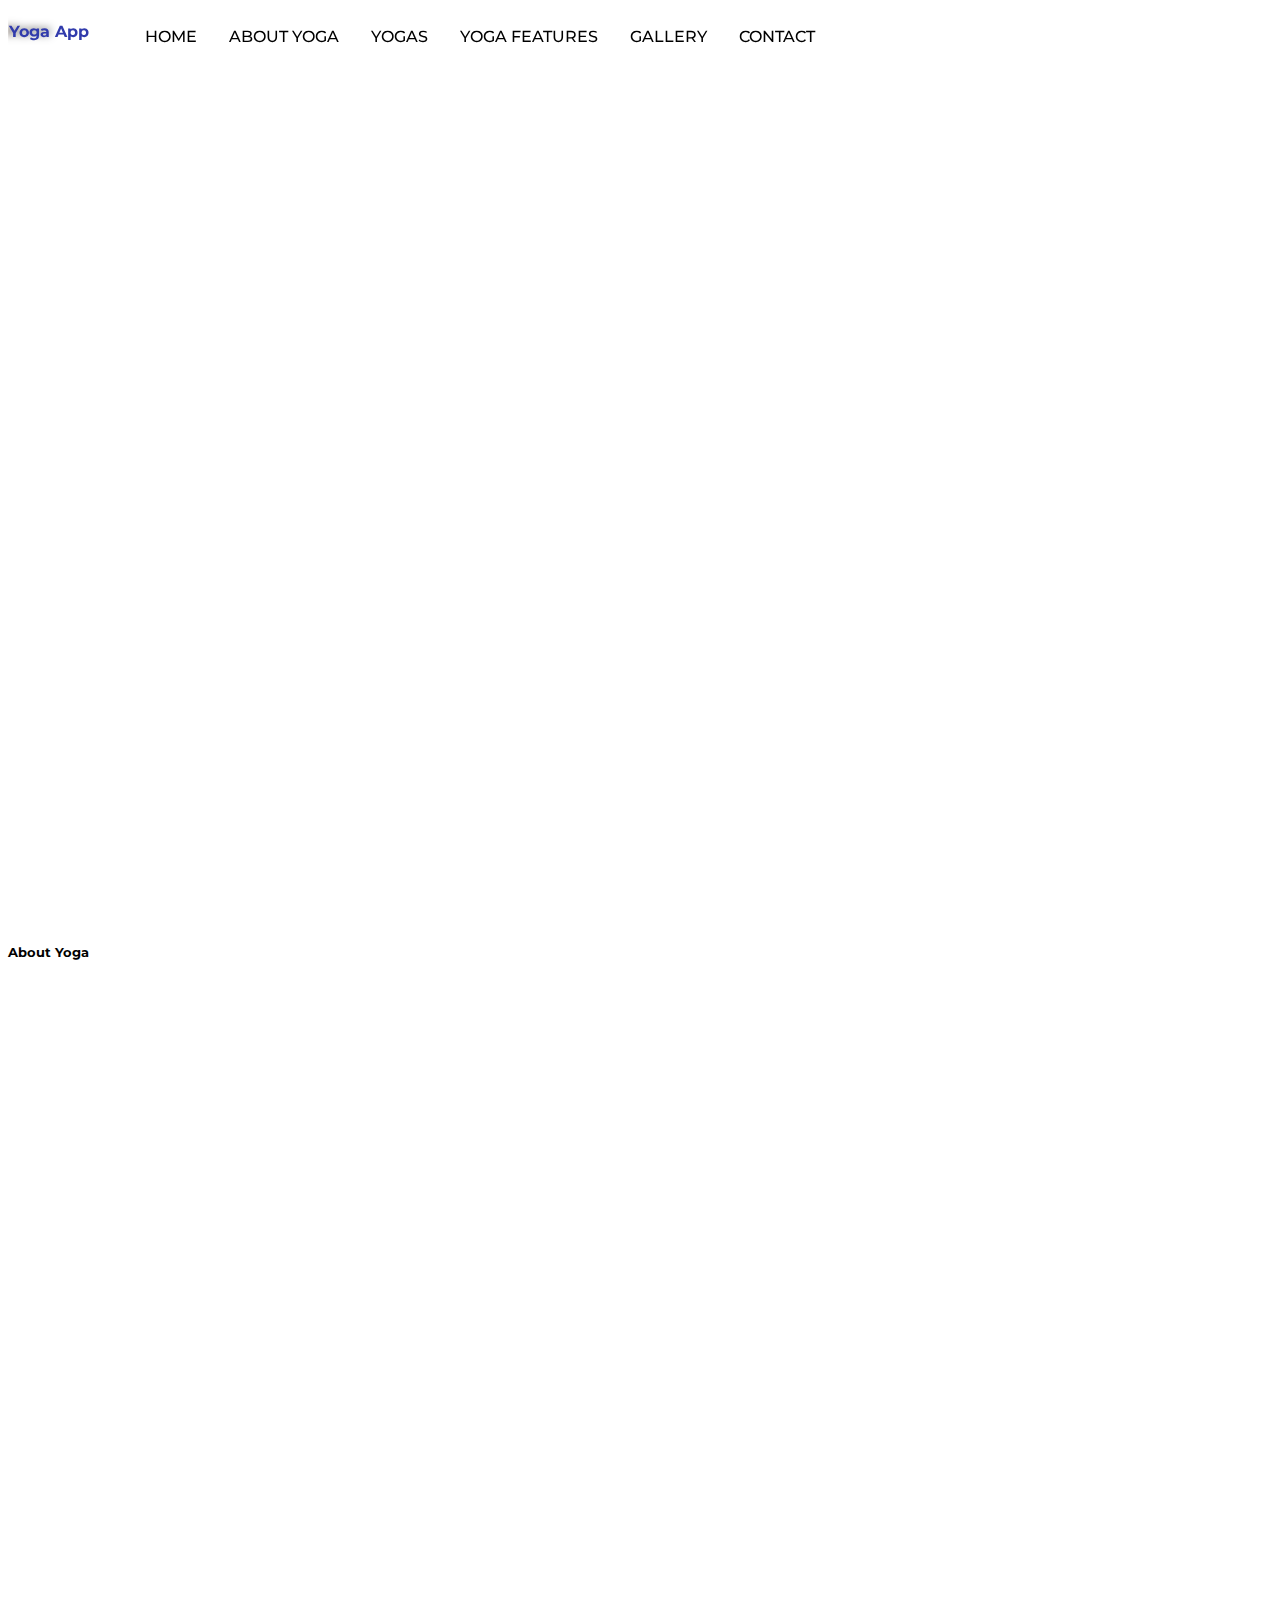
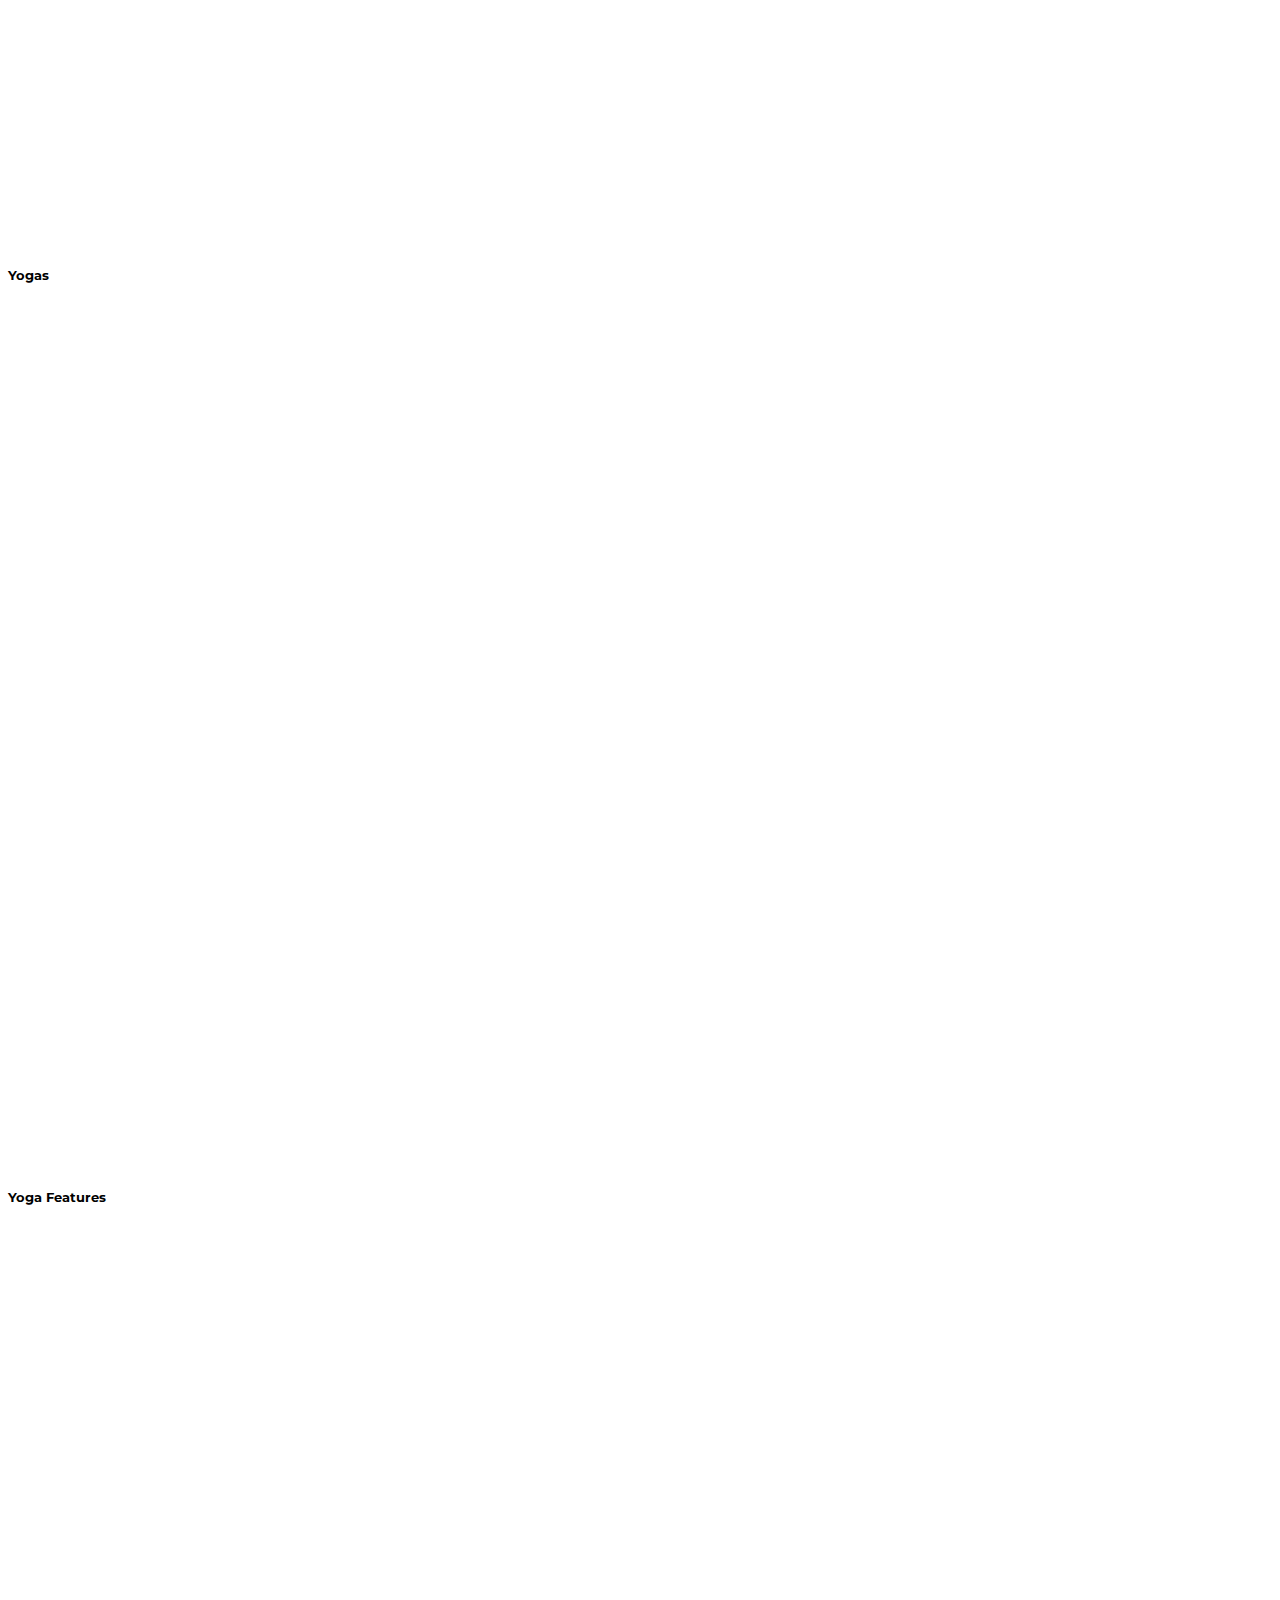
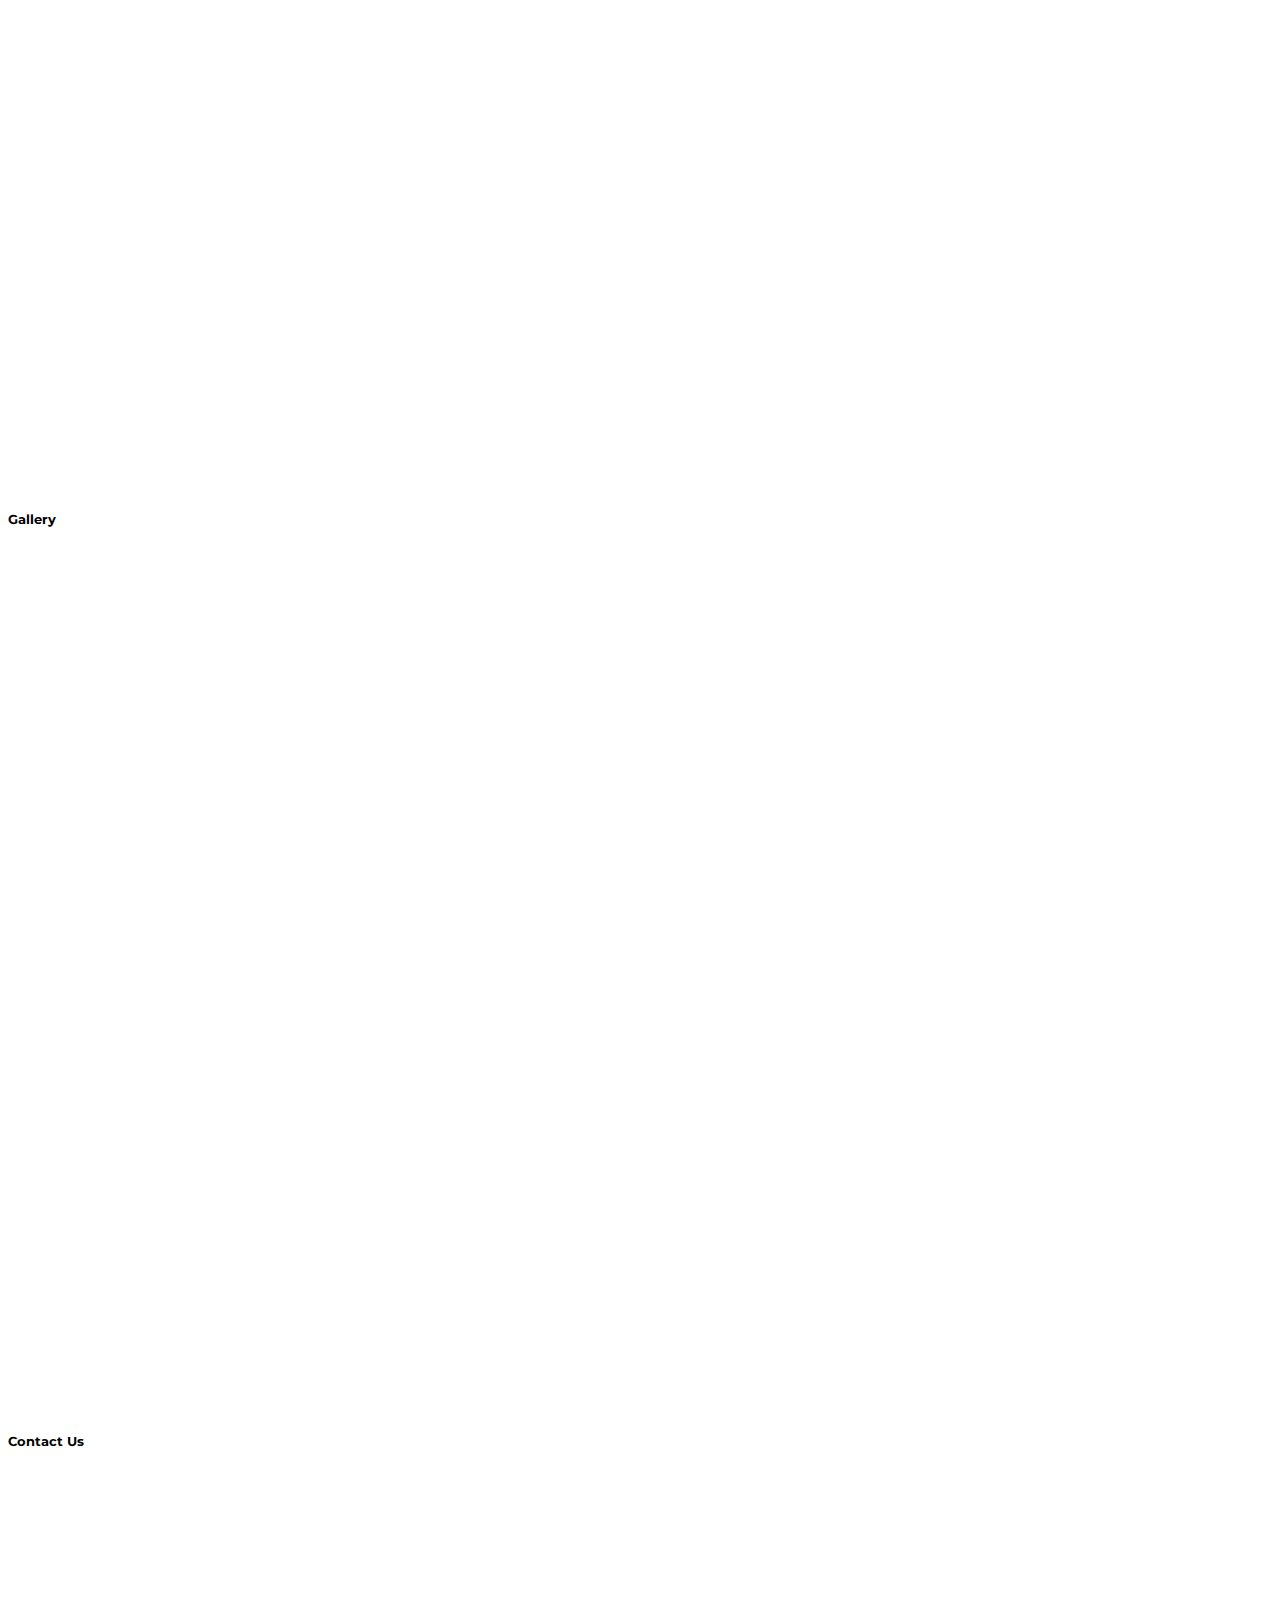
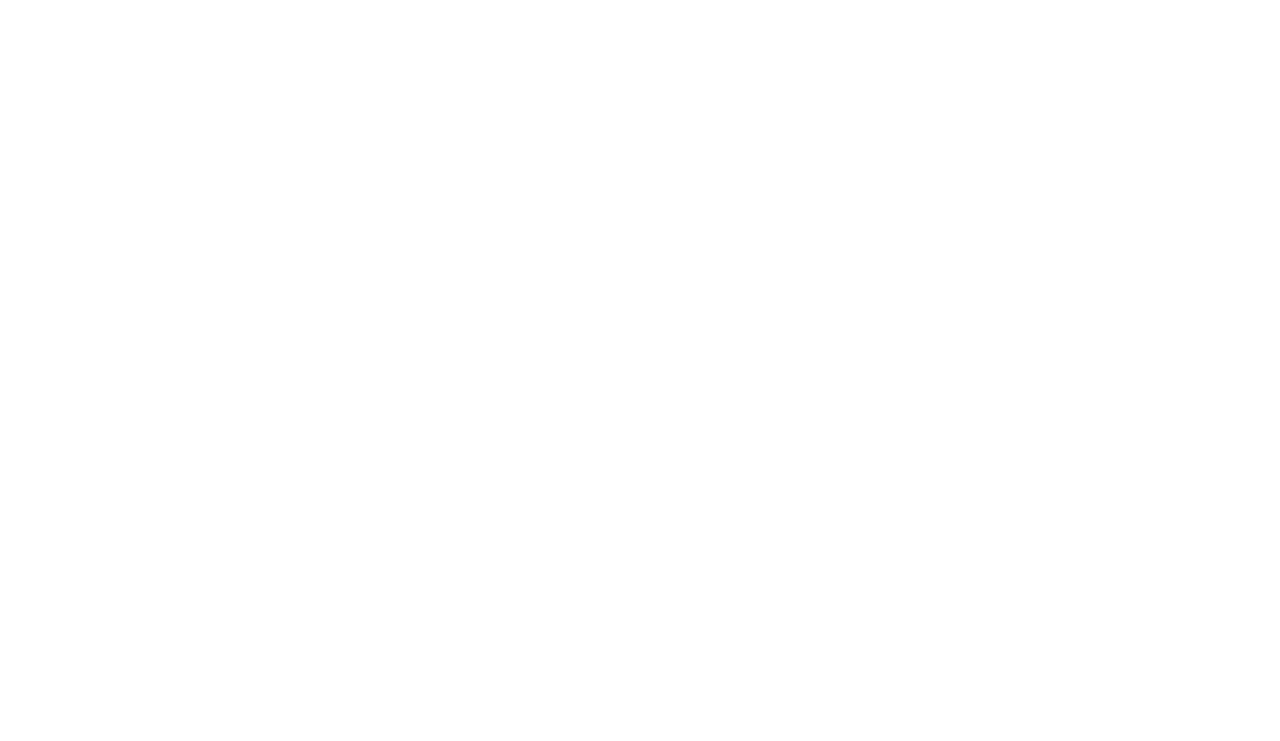
==== index.html @ 09605a4a "Merge pull request #1 from MisraSwarup45/main" ====
<!DOCTYPE html>
<html lang="en">

<head>
    <meta charset="UTF-8">
    <meta http-equiv="X-UA-Compatible" content="IE=edge">
    <meta name="viewport" content="width=device-width, initial-scale=1.0">
    <link rel="preconnect" href="https://fonts.googleapis.com">
    <link rel="preconnect" href="https://fonts.gstatic.com" crossorigin>
    <link href="https://fonts.googleapis.com/css2?family=Merriweather&family=Montserrat&family=Sacramento&display=swap"
        rel="stylesheet">
    <link rel="stylesheet" href="./styles.css">
    <title>Yoga App</title>
</head>

<body>
    <!-- Navbar Section Swarup -->

    <header class="header" id="header">
        <nav class="nav_container">
            <a href="/" class="nav__logo"><strong>Yoga App</strong></a>
            <div class="nav__menu" id="nav-menu">
                <ul class="nav__list grid">
                    <li class="nav__item">
                        <div></div>
                        <a href="#home" class="nav__link active-link">
                            Home
                        </a>
                    </li>
                    <li class="nav__item">
                        <div></div>
                        <a href="#about" class="nav__link">
                            About Yoga
                        </a>
                    </li>
                    <li class="nav__item">
                        <div></div>
                        <a href="#yogas" class="nav__link">
                            Yogas
                        </a>
                    </li>
                    <li class="nav__item">
                        <div></div>
                        <a href="#features" class="nav__link">
                            Yoga Features
                        </a>
                    </li>
                    <li class="nav__item">
                        <div></div>
                        <a href="#gallery" class="nav__link">
                            Gallery
                        </a>
                    </li>
                    <li class="nav__item">
                        <div></div>
                        <a href="#contact" class="nav__link">
                            Contact
                        </a>
                    </li>
                </ul>
            </div>
        </nav>
    </header>

    <!-- Home Section Haripriya  -->

    <section style="height: 900px;" id="home">
        <h5>Home</h5>
    </section>

    <!-- About Yoga Section Haripriya -->

    <section style="height: 900px;" id="about">
        <h5>About Yoga</h5>
    </section>

    <!-- Yogas Section Satyam -->

    <section style="height: 900px;" id="yogas">
        <h5>Yogas</h5>
    </section>

    <!-- Yoga Features Shivangi-->

    <section style="height: 900px;" id="features">
        <h5>Yoga Features</h5>
    </section>

    <!-- Gallery Section Shivangi  -->

    <section style="height: 900px;" id="gallery">
        <h5>Gallery</h5>
    </section>

    <!-- Contact Us Section Swarup  -->

    <section style="height: 900px;" id="contact">
        <h5>Contact Us</h5>
    </section>

</body>

</html>
---- styles.css ----
:root {
    --primary-color: #313bac;
}

body {
    font-family: 'Montserrat', sans-serif;
}

html {
    scroll-behavior: smooth;
}

ul {
    list-style: none;
}

.nav_container {
    width: 100%;
    display: flex;
    /* justify-content: space-between; */
    align-items: center;
    /* padding: 1rem 2rem; */
    background: rgba(255, 255, 255, 0.25);
    backdrop-filter: blur(4px);
    -webkit-backdrop-filter: blur(4px);
    border: 1px solid rgba(255, 255, 255, 0.18);
    position: fixed;
    top: 0;
    z-index: 2;
}

.nav_container a {
    text-decoration: none;
}

.nav__logo {
    display: flex;
    justify-content: flex-start;
    align-items: center;
    color: #313bac;
}

.nav__list {
    flex: 1;
    display: flex;
    justify-content: center;
    align-items: center;
    list-style: none;

}

.nav__list li {
    margin: 0 1rem;
    cursor: pointer;
    flex-direction: column;
}

.nav__list li div {
    width: 5px;
    height: 5px;
    background: transparent;
    border-radius: 50%;
    margin-bottom: 5px;
}

.nav__list li a {
    color: black;
    text-decoration: none;
    flex-direction: column;

    text-transform: uppercase;
    font-weight: 500;

    transition: all 0.3s ease-in-out;
}

.nav__list li a:hover {
    color: var(--primary-color);
}
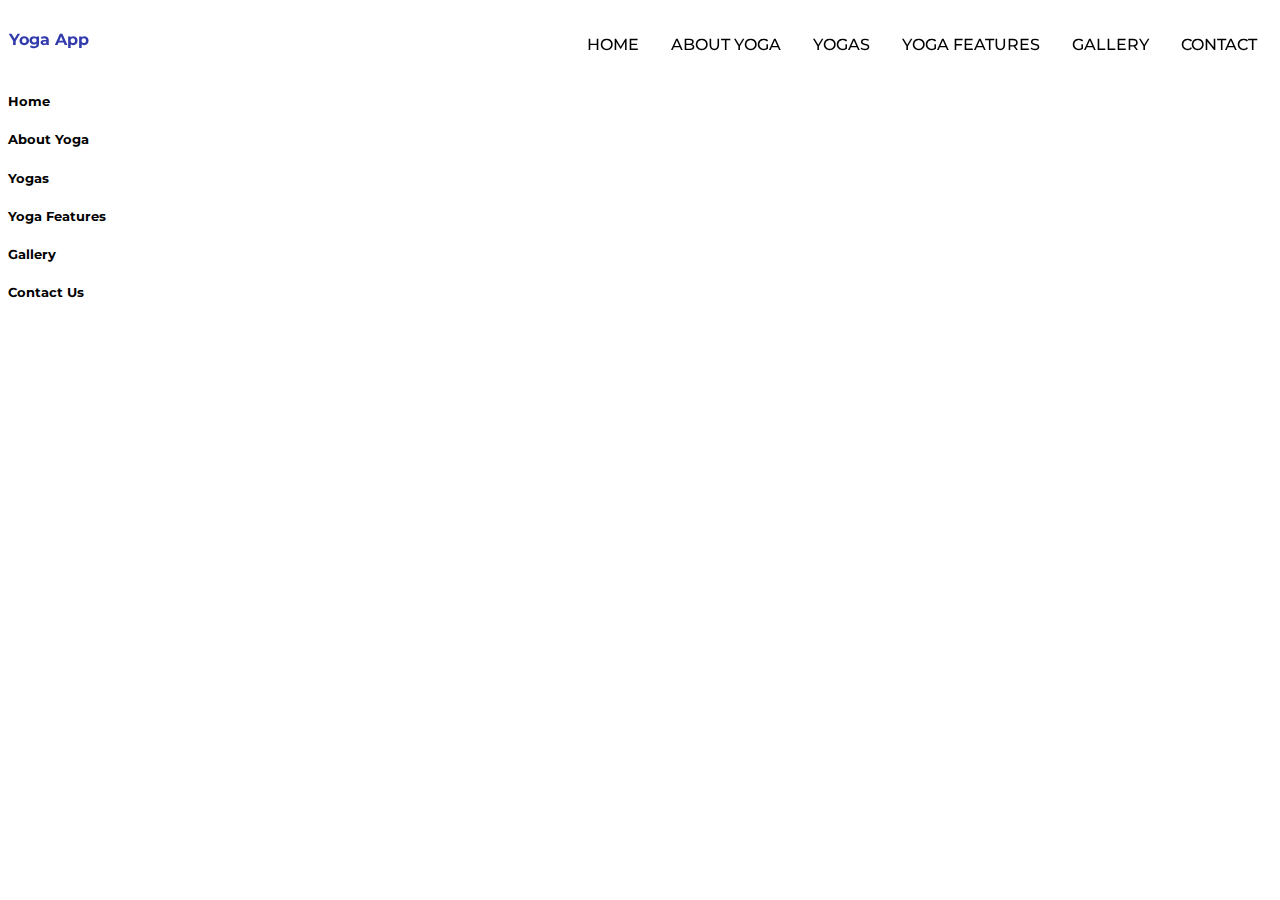
==== commit 063a035a: "Merge pull request #2 from MisraSwarup45/main" ====
--- a/index.html
+++ b/index.html
@@ -64,37 +64,37 @@
 
     <!-- Home Section Haripriya  -->
 
-    <section style="height: 900px;" id="home">
+    <section id="home">
         <h5>Home</h5>
     </section>
 
     <!-- About Yoga Section Haripriya -->
 
-    <section style="height: 900px;" id="about">
+    <section id="about">
         <h5>About Yoga</h5>
     </section>
 
     <!-- Yogas Section Satyam -->
 
-    <section style="height: 900px;" id="yogas">
+    <section id="yogas">
         <h5>Yogas</h5>
     </section>
 
     <!-- Yoga Features Shivangi-->
 
-    <section style="height: 900px;" id="features">
+    <section id="features">
         <h5>Yoga Features</h5>
     </section>
 
     <!-- Gallery Section Shivangi  -->
 
-    <section style="height: 900px;" id="gallery">
+    <section id="gallery">
         <h5>Gallery</h5>
     </section>
 
     <!-- Contact Us Section Swarup  -->
 
-    <section style="height: 900px;" id="contact">
+    <section id="contact">
         <h5>Contact Us</h5>
     </section>
 
--- a/styles.css
+++ b/styles.css
@@ -17,14 +17,14 @@
 .nav_container {
     width: 100%;
     display: flex;
-    /* justify-content: space-between; */
+    justify-content: space-between;
     align-items: center;
     /* padding: 1rem 2rem; */
     background: rgba(255, 255, 255, 0.25);
     backdrop-filter: blur(4px);
     -webkit-backdrop-filter: blur(4px);
     border: 1px solid rgba(255, 255, 255, 0.18);
-    position: fixed;
+    /* position: fixed; */
     top: 0;
     z-index: 2;
 }
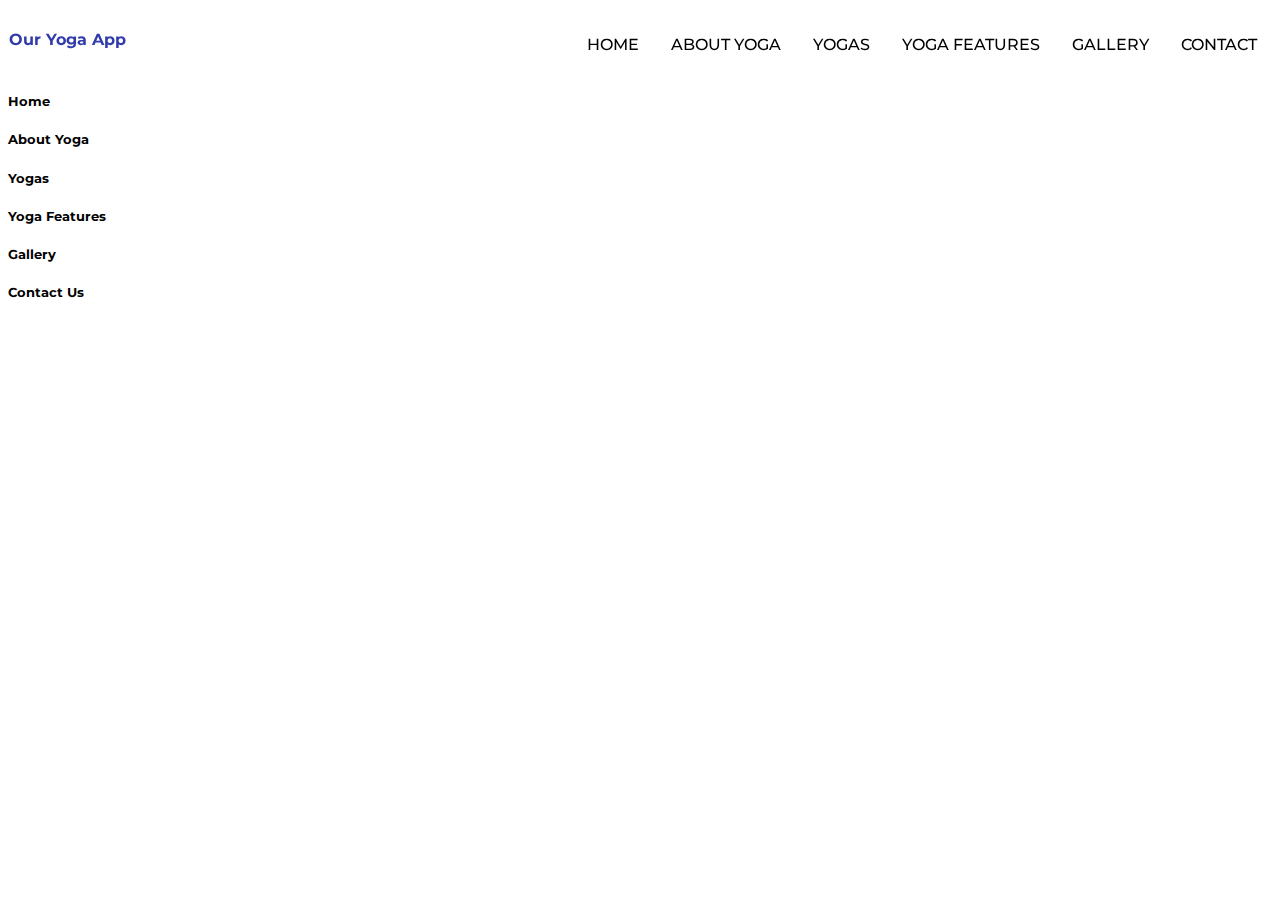
==== commit 77a2cb56: "Merge pull request #3 from MisraSwarup45/main" ====
--- a/index.html
+++ b/index.html
@@ -18,7 +18,7 @@
 
     <header class="header" id="header">
         <nav class="nav_container">
-            <a href="/" class="nav__logo"><strong>Yoga App</strong></a>
+            <a href="/" class="nav__logo"><strong>Our Yoga App</strong></a>
             <div class="nav__menu" id="nav-menu">
                 <ul class="nav__list grid">
                     <li class="nav__item">
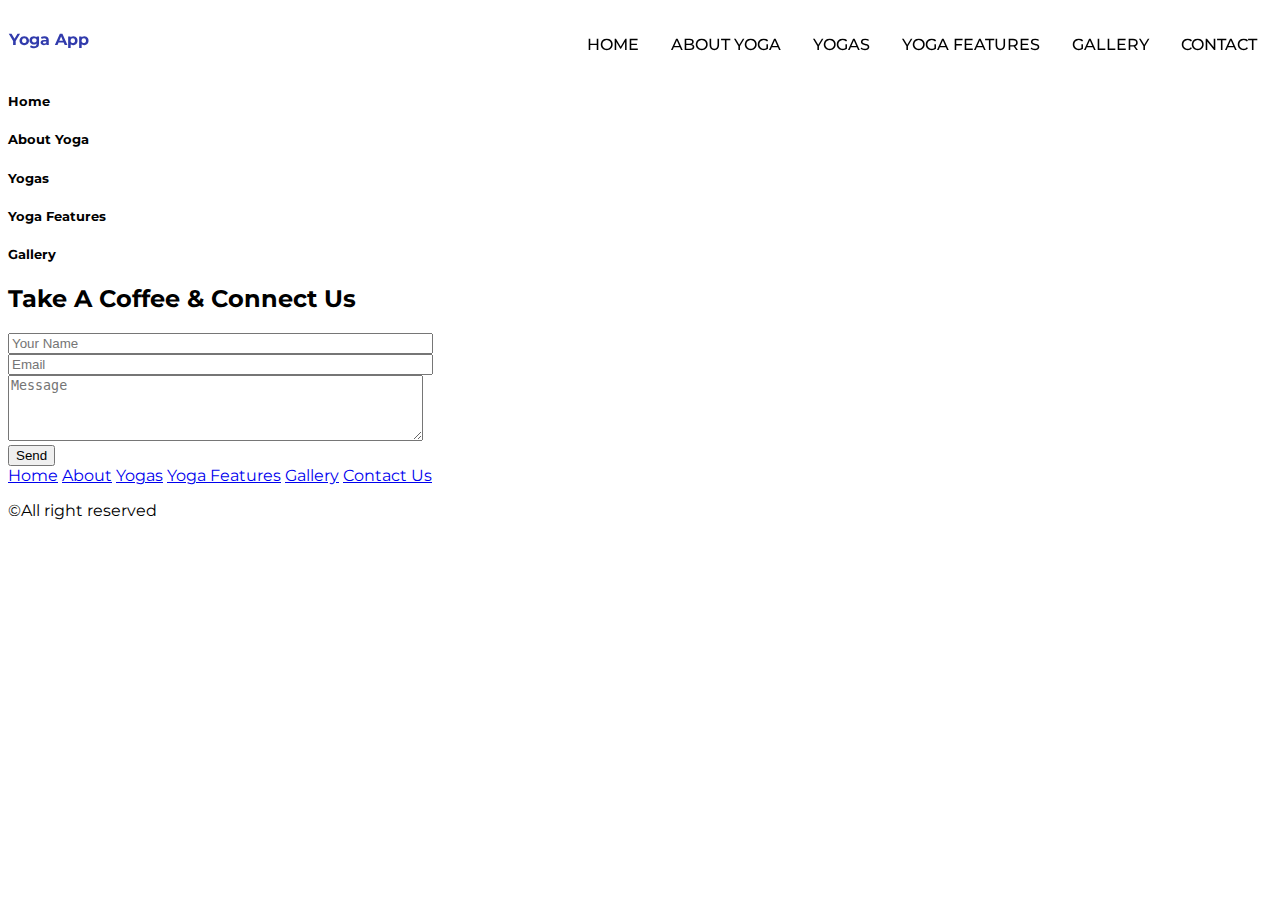
==== commit d3ab85dd: "title" ====
--- a/index.html
+++ b/index.html
@@ -18,7 +18,7 @@
 
     <header class="header" id="header">
         <nav class="nav_container">
-            <a href="/" class="nav__logo"><strong>Our Yoga App</strong></a>
+            <a href="/" class="nav__logo"><strong>Yoga App</strong></a>
             <div class="nav__menu" id="nav-menu">
                 <ul class="nav__list grid">
                     <li class="nav__item">
@@ -64,7 +64,7 @@
 
     <!-- Home Section Haripriya  -->
 
-    <section id="home">
+    <section id="home" >
         <h5>Home</h5>
     </section>
 
@@ -95,7 +95,54 @@
     <!-- Contact Us Section Swarup  -->
 
     <section id="contact">
-        <h5>Contact Us</h5>
+        <h2 class="section__title">Take A Coffee & Connect Us</h2>
+
+        <div class="contact_section">
+
+
+            <form action="" class="contact__form grid">
+                <div class="contact__inputs grid">
+                    <div class="contact__content">
+                        <input type="text" size="50" class="contact__input" placeholder="Your Name">
+                    </div>
+                    <div class="contact__content">
+                        <input type="email" size="50" class="contact__input" placeholder="Email">
+                    </div>
+                </div>
+                <div class="contact__content">
+                    <textarea name="" id="" rows="4" cols="49" class="contact__input" placeholder="Message"></textarea>
+                </div>
+
+                <div>
+                    <button class="btn">Send</button>
+                </div>
+            </form>
+
+        </div>
+
+
+        <footer class="footer">
+            <div class="footer__bg">
+                <div class="footer__container container grid">
+
+                    <a href="#home" class="footer__link">Home</a>
+
+                    <a href="#about" class="footer__link">About</a>
+
+                    <a href="#yogas" class="footer__link">Yogas</a>
+
+                    <a href="#features" class="footer__link">Yoga Features</a>
+
+                    <a href="#gallery" class="footer__link">Gallery</a>
+
+
+                    <a href="#contact" class="footer__link">Contact Us</a>
+
+                </div>
+                <p class="footer__copy">&#169;All right reserved</p>
+
+            </div>
+        </footer>
     </section>
 
 </body>
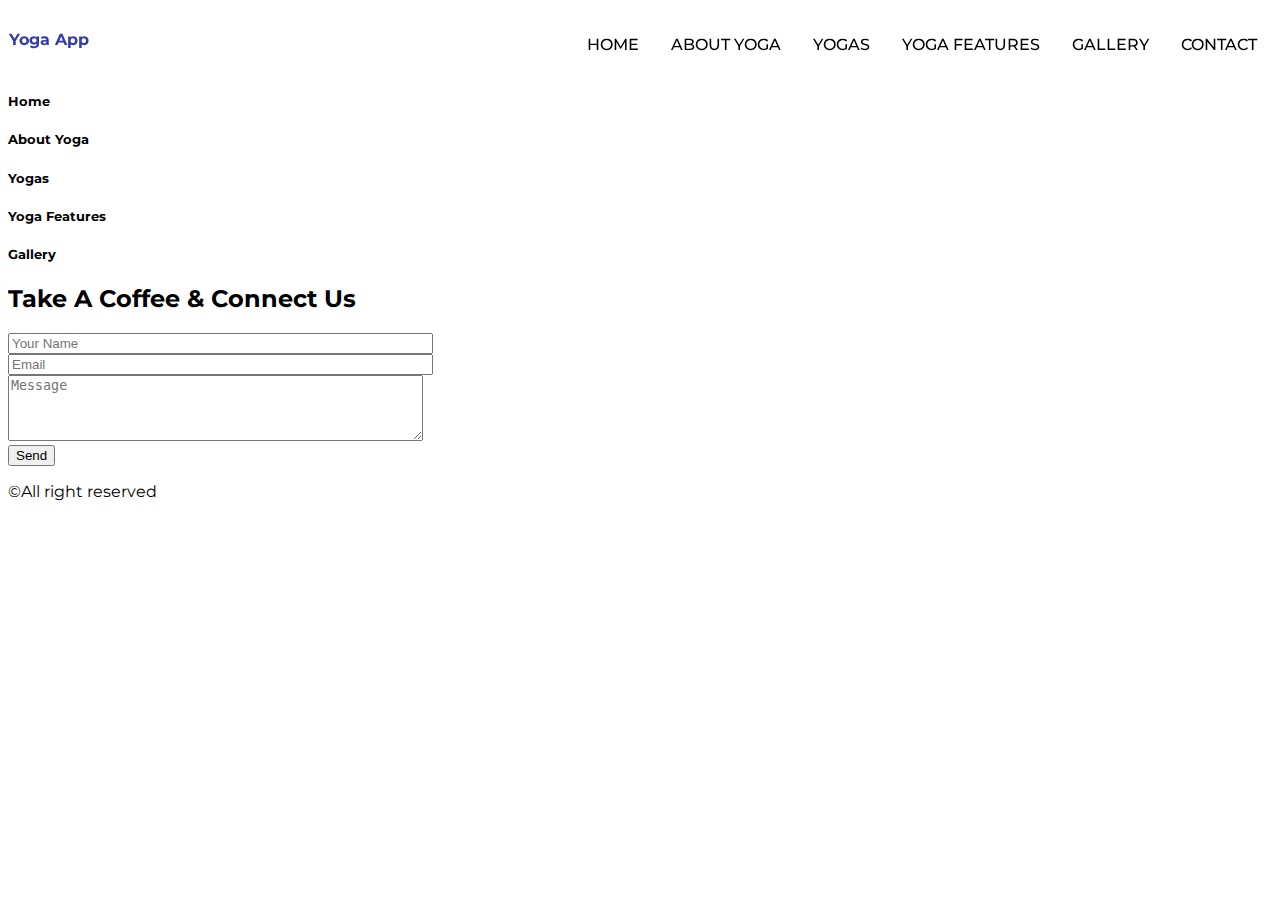
==== commit 8a354654: "Merge branch 'main' of https://github.com/Karma0o7/YogaApp" ====
--- a/index.html
+++ b/index.html
@@ -10,6 +10,7 @@
     <link href="https://fonts.googleapis.com/css2?family=Merriweather&family=Montserrat&family=Sacramento&display=swap"
         rel="stylesheet">
     <link rel="stylesheet" href="./styles.css">
+    <link rel="stylesheet" href="https://unicons.iconscout.com/release/v4.0.0/css/line.css">
     <title>Yoga App</title>
 </head>
 
@@ -125,18 +126,23 @@
             <div class="footer__bg">
                 <div class="footer__container container grid">
 
-                    <a href="#home" class="footer__link">Home</a>
+                    <!-- <a href="#home" class="footer__link">Home</a> -->
+                    <i class="uil uil-linkedin footer__link"></i>
 
-                    <a href="#about" class="footer__link">About</a>
+                    <!-- <a href="#about" class="footer__link">About</a> -->
+                    <i class="uil uil-github footer__link"></i>
 
-                    <a href="#yogas" class="footer__link">Yogas</a>
+                    <!-- <a href="#yogas" class="footer__link">Yogas</a> -->
+                    <i class="uil uil-instagram footer__link"></i>
 
-                    <a href="#features" class="footer__link">Yoga Features</a>
+                    <!-- <a href="#features" class="footer__link">Yoga Features</a> -->
+                    <i class="uil uil-facebook"></i>
 
-                    <a href="#gallery" class="footer__link">Gallery</a>
+                    <!-- <a href="#gallery" class="footer__link">Gallery</a> -->
+                    <i class="uil uil-twitter"></i>
 
 
-                    <a href="#contact" class="footer__link">Contact Us</a>
+                    <!-- <a href="#contact" class="footer__link">Contact Us</a> -->
 
                 </div>
                 <p class="footer__copy">&#169;All right reserved</p>
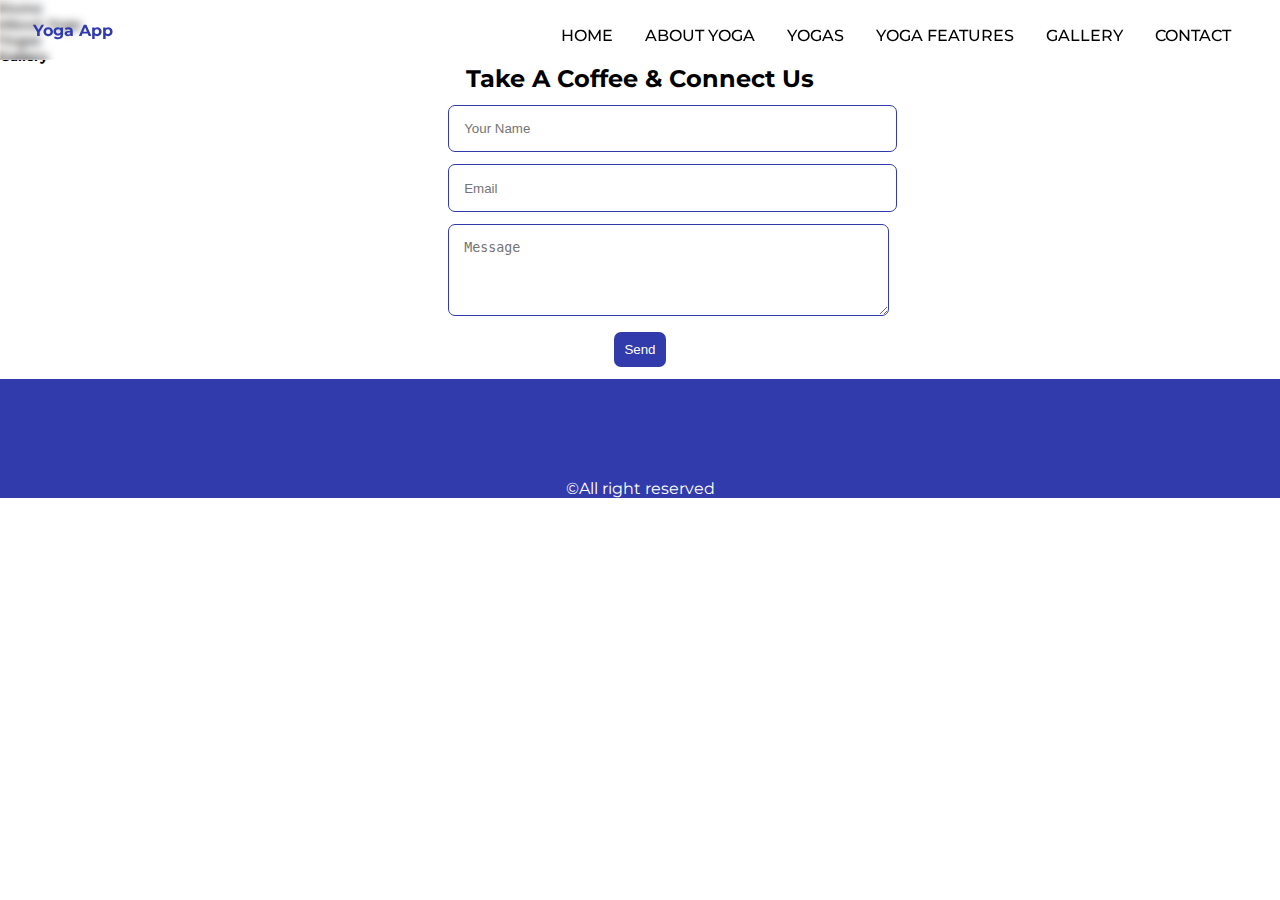
==== commit 331d20a0: "update" ====
--- a/index.html
+++ b/index.html
@@ -84,7 +84,10 @@
     <!-- Yoga Features Shivangi-->
 
     <section id="features">
-        <h5>Yoga Features</h5>
+       <!-- <h5>Yoga Features</h5>..................................................... -->
+       <div class=""></div>
+
+
     </section>
 
     <!-- Gallery Section Shivangi  -->
--- a/styles.css
+++ b/styles.css
@@ -1,5 +1,14 @@
 :root {
     --primary-color: #313bac;
+}
+
+* {
+
+    box-sizing: border-box;
+    padding: 0;
+    margin: 0;
+    scroll-behavior: smooth;
+
 }
 
 body {
@@ -17,14 +26,15 @@
 .nav_container {
     width: 100%;
     display: flex;
+    height: 60px;
     justify-content: space-between;
     align-items: center;
-    /* padding: 1rem 2rem; */
+    padding: 1rem 2rem;
     background: rgba(255, 255, 255, 0.25);
     backdrop-filter: blur(4px);
     -webkit-backdrop-filter: blur(4px);
     border: 1px solid rgba(255, 255, 255, 0.18);
-    /* position: fixed; */
+    position: fixed;
     top: 0;
     z-index: 2;
 }
@@ -76,4 +86,90 @@
 
 .nav__list li a:hover {
     color: var(--primary-color);
+}
+
+.contact_section {
+    /* width: 100%; */
+    margin-left: 35%;
+    width: 50%;
+    position: relative;
+
+
+    /* margin-right:50%; */
+    /* width: 50%; */
+    /* align-items: center; */
+    /* text-align: center; */
+}
+
+.contact_section div {
+    /* width: 60%; */
+    margin: 0.75rem 0;
+    border-radius: 10px;
+    cursor: pointer;
+    transition: all 0.3s ease-in-out;
+}
+
+
+input {
+    padding: 0.95rem;
+    border: 1px solid var(--primary-color);
+    border-radius: 7px;
+    color: var(--primary-color);
+    outline: none;
+    /* size: 5%; */
+}
+
+textarea {
+    padding: 0.95rem;
+    border: 1px solid var(--primary-color);
+    border-radius: 7px;
+    color: var(--primary-color);
+    outline: none;
+    /* height: 180px; */
+
+}
+
+.section__title {
+    text-align: center;
+}
+
+.btn {
+    color: #ffff;
+    background-color: var(--primary-color);
+    border: none;
+    border-radius: 7px;
+    padding: 10px;
+    /* align-items: center; */
+    /* align-content: center; */
+    /* align-self: center; */
+    margin-left: 26%;
+}
+
+.footer__bg {
+    background-color: #313bac;
+}
+
+.footer__container {
+    /* width: 100%; */
+    height: 100px;
+    /* text-align: center; */
+    display: flex;
+    flex-direction: row;
+    justify-content: center;
+    /* background-color: #313bac; */
+
+
+}
+
+.footer__copy {
+    text-align: center;
+    color: #ffff;
+    background-color: #313bac;
+}
+
+.footer__container i {
+    font-size: 2rem;
+    padding: 30px;
+    text-decoration: none;
+    color: #ffff;
 }